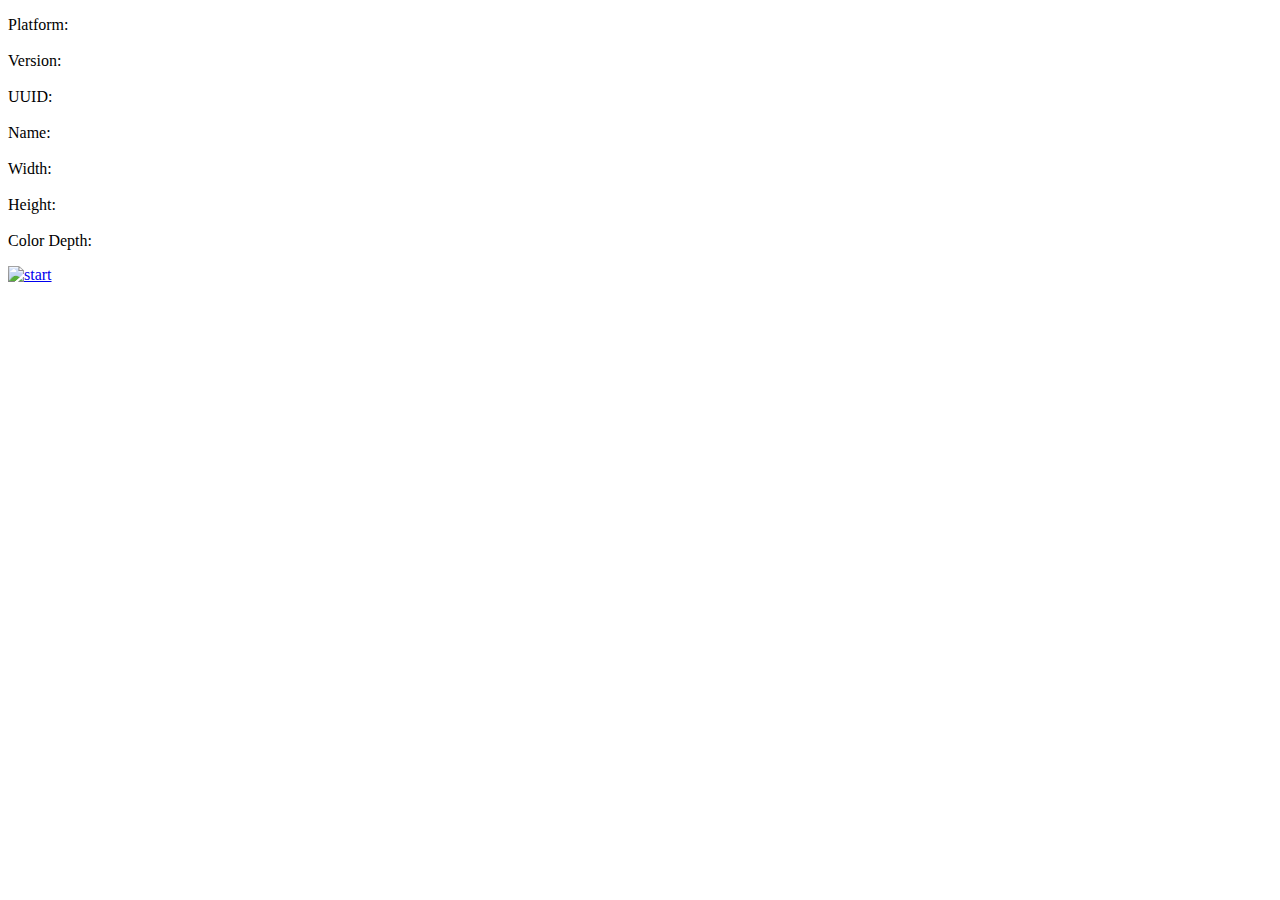
==== assets/www/index.html @ 1b9f4d48 "writing fake location to local DB" ====
<!DOCTYPE HTML>
<html>
<head>
    <meta name="viewport" content="width=320; user-scalable=no" />
    <meta http-equiv="Content-type" content="text/html; charset=utf-8">
    <title>Digital Mass</title>
      <link rel="stylesheet" href="master.css" type="text/css" media="screen" title="no title">
  
      <script type="text/javascript" charset="utf-8" src="cordova-1.5.0.js"></script>
      <script type="text/javascript" charset="utf-8" src="main.js"></script>
    <!--
     disable main.js and cordova-x.x.x.js for off-phone dev    -->  
      <script type="text/javascript" charset="utf-8" src="bike.js"></script>

</head>
<body onload="init();" id="stage" class="theme">
    
    <p id="status"></p>
    
    <div id="thedata">
        <dl id="ridedata" style="display:none;" >
          <dt>Count:</dt><dd id="counter">-</dd>
          <dt>Lat:</dt><dd id="lati">-</dd>
          <dt>Long:</dt><dd id="longi">-</dd>
      	  <dt>Compass:</dt><dd id="h">-</dd>
      	  <br />
          <dt>DB status:</dt><dd id="dbstatus">&nbsp;</dd>
          <br />
          <dt>X:</dt><dd id="x">&nbsp;</dd>
          <dt>Y:</dt><dd id="y">&nbsp;</dd>
          <dt>Z:</dt><dd id="z">&nbsp;</dd>
          <dt>timestamp:</dt><dd id="timestamp">&nbsp;</dd>
          <br />
          <dt>Network:</dt><dd id="connection">&nbsp;</dd>
        </dl>

        <dl id="hardware" >
            <dt>Platform:</dt><dd id="platform"> &nbsp;</dd>
            <dt>Version: </dt><dd id="version">&nbsp;</dd>
            <dt>UUID:</dt><dd id="uuid"> &nbsp;</dd>
            <dt>Name:</dt><dd id="name">&nbsp;</dd>
            <dt>Width:</dt><dd id="width"> &nbsp;</dd>
            <dt>Height:</dt><dd id="height">&nbsp;</dd>
            <dt>Color Depth:</dt><dd id="colorDepth"></dd>
        </dl>
    </div>
    
    <div id="button">
        <a id="start" href="#" class="" onclick="iotbike();"><img alt="start" src="images/button-off.png" /></a>
        <a id="stop" style="display:none;" href="#" class="" onclick="iotbike();"><img alt="start" src="images/button-on.png" /></a>
    </div>
    
  </body>
</html>
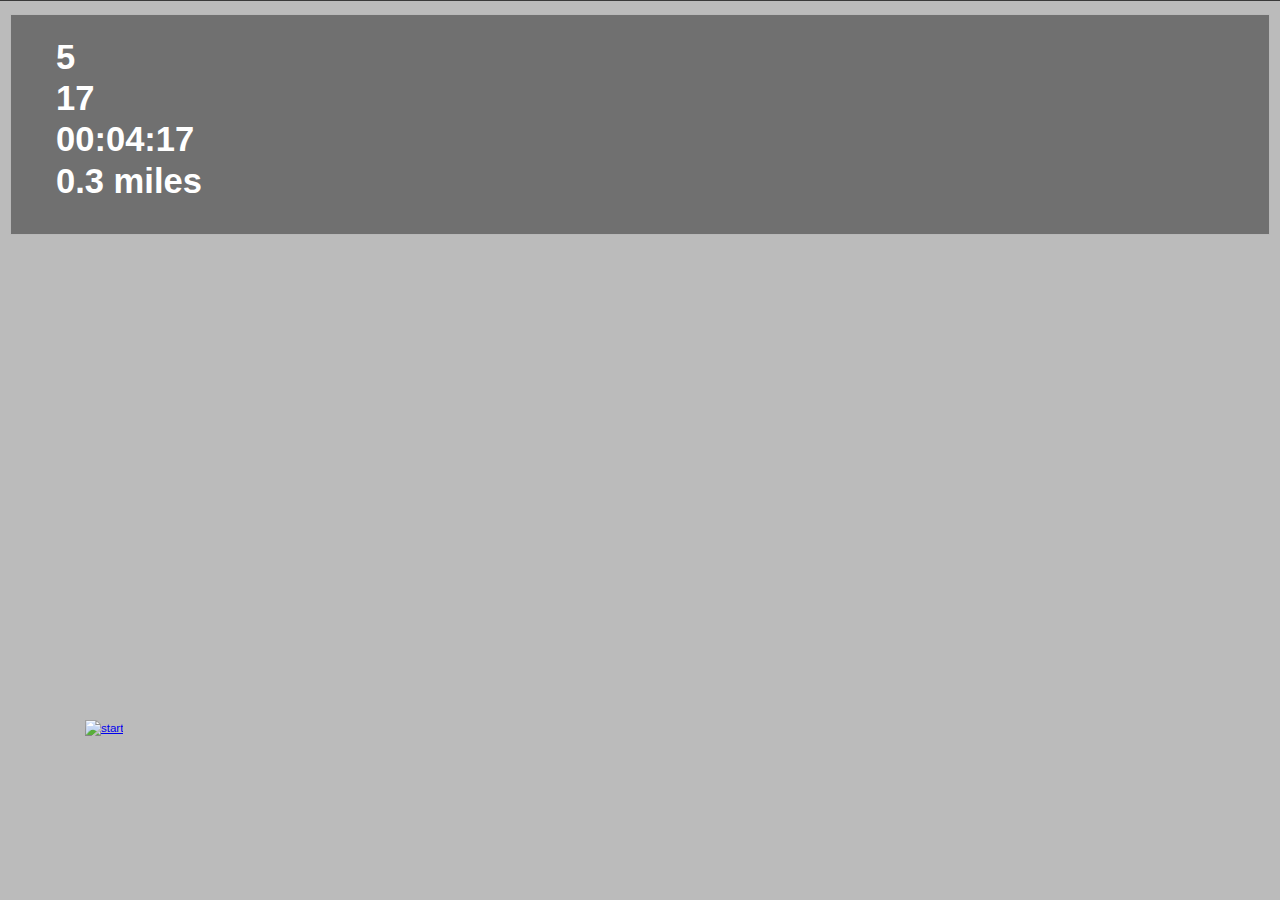
==== commit 8dd12521: "using localStorage to track ride number." ====
--- a/assets/www/index.html
+++ b/assets/www/index.html
@@ -12,13 +12,27 @@
      disable main.js and cordova-x.x.x.js for off-phone dev    -->  
       <script type="text/javascript" charset="utf-8" src="bike.js"></script>
 
+
+      <style>
+
+      #stats {}
+
+      </style>
+
 </head>
 <body onload="init();" id="stage" class="theme">
+
+    <div id="stats" >
+        <ul>
+            <li id="ride-number">5</li>
+            <li id="point-count">17</li>
+            <li id="time">00:04:17</li>
+            <li id="distance">0.3 miles</li>        
+        </ul>
+    </div>
     
-    <p id="status"></p>
-    
-    <div id="thedata">
-        <dl id="ridedata" style="display:none;" >
+    <div style="display:none;" id="thedata">
+        <dl id="ridedata" >
           <dt>Count:</dt><dd id="counter">-</dd>
           <dt>Lat:</dt><dd id="lati">-</dd>
           <dt>Long:</dt><dd id="longi">-</dd>
@@ -47,7 +61,7 @@
     
     <div id="button">
         <a id="start" href="#" class="" onclick="iotbike();"><img alt="start" src="images/button-off.png" /></a>
-        <a id="stop" style="display:none;" href="#" class="" onclick="iotbike();"><img alt="start" src="images/button-on.png" /></a>
+        <a id="stop" style="display:none;" href="#" class="" onclick="iotOff();"><img alt="start" src="images/button-on.png" /></a>
     </div>
     
   </body>
--- a/assets/www/master.css
+++ b/assets/www/master.css
@@ -0,0 +1,89 @@
+  body {
+    color:#666;
+    font-family:Helvetica;
+    font-size:72%;
+    line-height:1.5em;
+    margin:0;
+    border-top:1px solid #393939;
+    background:#222 none repeat scroll 0 0;
+    background:#bbb url(images/background.jpg);
+  }
+
+ 	
+  #stage.theme{
+    padding-top:3px;
+  }
+
+
+#stage.theme > #stats {
+  margin:10px;
+  padding:10px 5px 20px;
+  border:1px solid white;
+  border-color:rgba(255,255,255,0.5);
+  background:rgb(0,0,0);
+  background:rgba(0,0,0,0.4);
+}
+
+
+#stage.theme > #stats li {
+    font-size:3em;
+    line-height:1.2em;
+    list-style-type:none;
+    padding:0px;
+    color:#fff;
+    font-weight:bold;
+}
+
+
+
+  /* Definition List */
+  #stage.theme > div > dl{
+  	padding-top:10px;
+  	clear:both;
+  	margin:0;
+  	list-style-type:none;
+  	padding-left:10px;
+  	overflow:auto;
+  }
+
+  #stage.theme > div  > dl > dt{
+  	font-weight:bold;
+  	float:left; 
+  	width:25%;
+  	margin-left:5px;
+  	color:#bbb;
+  }
+
+  #stage.theme > div  > dl > dd{
+  	/*
+  	width:45px;
+  	float:left;
+  	*/
+  	color:#fff;
+  	font-weight:bold;
+  }
+
+
+
+  #stage.theme > div#button { 
+    height:150px;
+    width:150px;
+    margin:0 auto;
+    position:absolute;
+    bottom:30px;
+    left:85px;
+    }
+
+  #stage.theme > a#start:active {
+    border:0;
+}
+
+  #stage.theme > #thedata {
+    margin:10px;
+    padding:10px 5px 20px;
+    border:1px solid white;
+    border-color:rgba(255,255,255,0.5);
+    background:rgb(0,0,0);
+    background:rgba(0,0,0,0.4);
+}
+
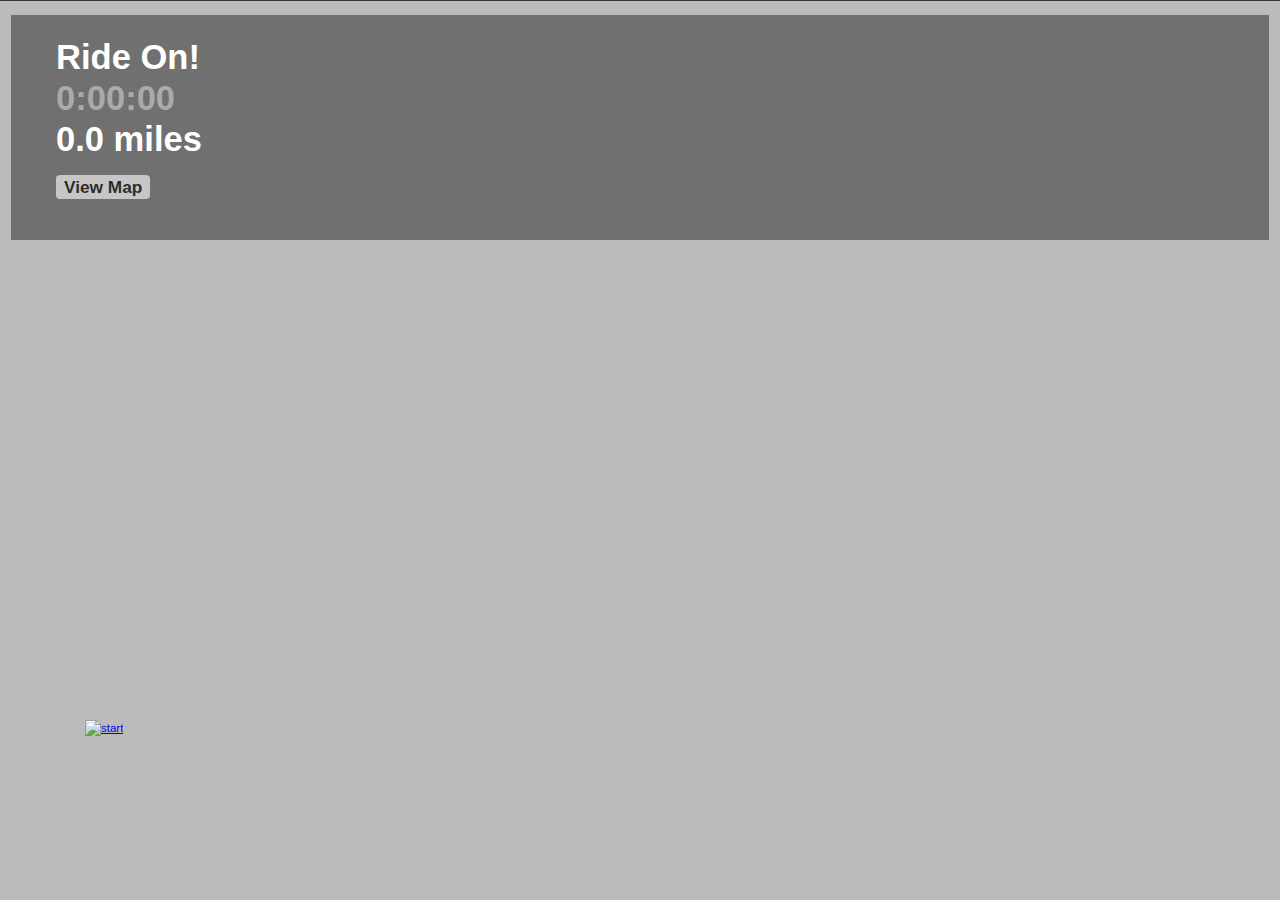
==== commit cf4ef16b: "adding timer, UI style." ====
--- a/assets/www/index.html
+++ b/assets/www/index.html
@@ -24,10 +24,10 @@
 
     <div id="stats" >
         <ul>
-            <li id="ride-number">5</li>
-            <li id="point-count">17</li>
-            <li id="time">00:04:17</li>
-            <li id="distance">0.3 miles</li>        
+            <li id="ride-number">Ride On!</li>
+            <li id="time">0:00:00</li>
+            <li id="distance">0.0 miles</li>
+            <li id="maplink"><a href="https://ideapublic.cartodb.com/tables/rides/embed_map">View Map</a></li>        
         </ul>
     </div>
     
--- a/assets/www/master.css
+++ b/assets/www/master.css
@@ -1,21 +1,21 @@
-  body {
-    color:#666;
-    font-family:Helvetica;
-    font-size:72%;
-    line-height:1.5em;
-    margin:0;
-    border-top:1px solid #393939;
-    background:#222 none repeat scroll 0 0;
-    background:#bbb url(images/background.jpg);
-  }
+body {
+color:#666;
+font-family:Helvetica;
+font-size:72%;
+line-height:1.5em;
+margin:0;
+border-top:1px solid #393939;
+background:#222 none repeat scroll 0 0;
+background:#bbb url(images/background.jpg);
+}
 
- 	
-  #stage.theme{
-    padding-top:3px;
-  }
+	
+#stage.theme{
+padding-top:3px;
+}
 
 
-#stage.theme > #stats {
+#stats {
   margin:10px;
   padding:10px 5px 20px;
   border:1px solid white;
@@ -25,7 +25,7 @@
 }
 
 
-#stage.theme > #stats li {
+li {
     font-size:3em;
     line-height:1.2em;
     list-style-type:none;
@@ -34,6 +34,26 @@
     font-weight:bold;
 }
 
+
+#time {
+    color:#aaa;
+}
+
+#distance, #maplink {
+    display:block;
+}
+#maplink a {
+    display:inline;
+    color:rgba(0,0,0,0.8);
+    background:rgba(255,255,255,0.6);
+    padding:2px 8px;
+    font-size:.5em;
+    text-decoration:none;
+    -moz-border-radius: 4px;
+    -webkit-border-radius: 4px;
+    border-radius: 4px;
+}
+#maplink a:hover, #maplink a:active { background:rgba(255,255,255,0.9) }
 
 
   /* Definition List */
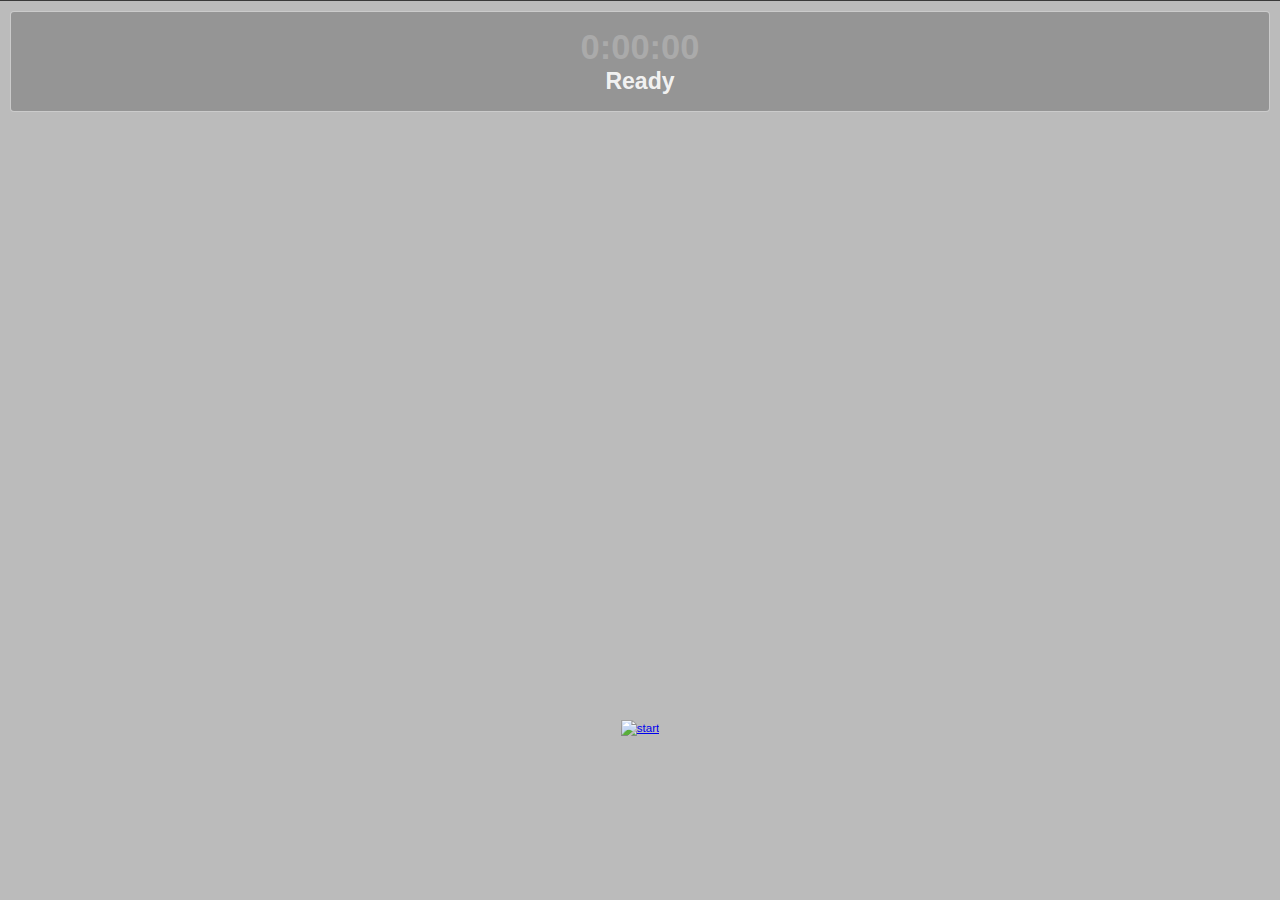
==== commit e7961ea7: "adding userID & rideID to ride table. added map filterd by userID. improved html and style." ====
--- a/assets/www/index.html
+++ b/assets/www/index.html
@@ -13,21 +13,21 @@
       <script type="text/javascript" charset="utf-8" src="bike.js"></script>
 
 
-      <style>
-
-      #stats {}
-
-      </style>
-
 </head>
 <body onload="init();" id="stage" class="theme">
-
-    <div id="stats" >
+    <div id="background">
+    </div>  
+    
+    <div class="stats" >
         <ul>
-            <li id="ride-number">Ride On!</li>
             <li id="time">0:00:00</li>
+            <li id="ride-number">Ready</li>
             <li id="distance">0.0 miles</li>
-            <li id="maplink"><a href="https://ideapublic.cartodb.com/tables/rides/embed_map">View Map</a></li>        
+        </ul>
+    </div>
+    <div id="maplink" >
+        <ul>
+            <li><a href="map.html">View Map</a></li>        
         </ul>
     </div>
     
@@ -58,7 +58,7 @@
             <dt>Color Depth:</dt><dd id="colorDepth"></dd>
         </dl>
     </div>
-    
+
     <div id="button">
         <a id="start" href="#" class="" onclick="iotbike();"><img alt="start" src="images/button-off.png" /></a>
         <a id="stop" style="display:none;" href="#" class="" onclick="iotOff();"><img alt="start" src="images/button-on.png" /></a>
--- a/assets/www/master.css
+++ b/assets/www/master.css
@@ -7,30 +7,45 @@
 border-top:1px solid #393939;
 background:#222 none repeat scroll 0 0;
 background:#bbb url(images/background.jpg);
+text-align:center;
+
 }
 
-	
-#stage.theme{
-padding-top:3px;
+div { position:relative;}
+
+#background {
+    position:absolute;
+    bottom:0;
+    z-index:-1;
+    color:rgba(0,0,0,0.2);
+    font-weight:bold;
+    overflow:hidden;
 }
 
-
-#stats {
+.stats {
   margin:10px;
-  padding:10px 5px 20px;
+  padding:15px 5px;
   border:1px solid white;
   border-color:rgba(255,255,255,0.5);
-  background:rgb(0,0,0);
-  background:rgba(0,0,0,0.4);
+  background:rgba(0,0,0,0.2);
+  -moz-border-radius: 4px;
+  -webkit-border-radius: 4px;
+  border-radius: 4px;
+ 
 }
 
+ul, li {
+    list-style-type:none;
+    padding:0px;
+    margin:0;
+}
 
 li {
     font-size:3em;
     line-height:1.2em;
     list-style-type:none;
     padding:0px;
-    color:#fff;
+    color:rgba(255,255,255,0.9);
     font-weight:bold;
 }
 
@@ -38,15 +53,17 @@
 #time {
     color:#aaa;
 }
+#ride-number { font-size:2em}
 
 #distance, #maplink {
-    display:block;
+    display:none;
 }
 #maplink a {
     display:inline;
-    color:rgba(0,0,0,0.8);
-    background:rgba(255,255,255,0.6);
-    padding:2px 8px;
+    color:rgba(0,0,0,0.7);
+    background:rgba(255,255,255,0.5);
+    border:1px solid rgba(0,0,0,0.25);
+    padding:4px 9px;
     font-size:.5em;
     text-decoration:none;
     -moz-border-radius: 4px;
@@ -56,49 +73,22 @@
 #maplink a:hover, #maplink a:active { background:rgba(255,255,255,0.9) }
 
 
-  /* Definition List */
-  #stage.theme > div > dl{
-  	padding-top:10px;
-  	clear:both;
-  	margin:0;
-  	list-style-type:none;
-  	padding-left:10px;
-  	overflow:auto;
-  }
 
-  #stage.theme > div  > dl > dt{
-  	font-weight:bold;
-  	float:left; 
-  	width:25%;
-  	margin-left:5px;
-  	color:#bbb;
-  }
-
-  #stage.theme > div  > dl > dd{
-  	/*
-  	width:45px;
-  	float:left;
-  	*/
-  	color:#fff;
-  	font-weight:bold;
-  }
-
-
-
-  #stage.theme > div#button { 
+div#button { 
+    position:absolute;
     height:150px;
     width:150px;
-    margin:0 auto;
-    position:absolute;
+    margin:0;
+    margin-left:-75px;
     bottom:30px;
-    left:85px;
+    left:50%;
     }
 
-  #stage.theme > a#start:active {
+a#start:active {
     border:0;
 }
 
-  #stage.theme > #thedata {
+#thedata {
     margin:10px;
     padding:10px 5px 20px;
     border:1px solid white;
@@ -107,3 +97,9 @@
     background:rgba(0,0,0,0.4);
 }
 
+#mapframe {
+    margin:0 5% 5%; 
+    height:440px; 
+    width:88%;
+    background:rgba(255,255,255,0.3);
+}
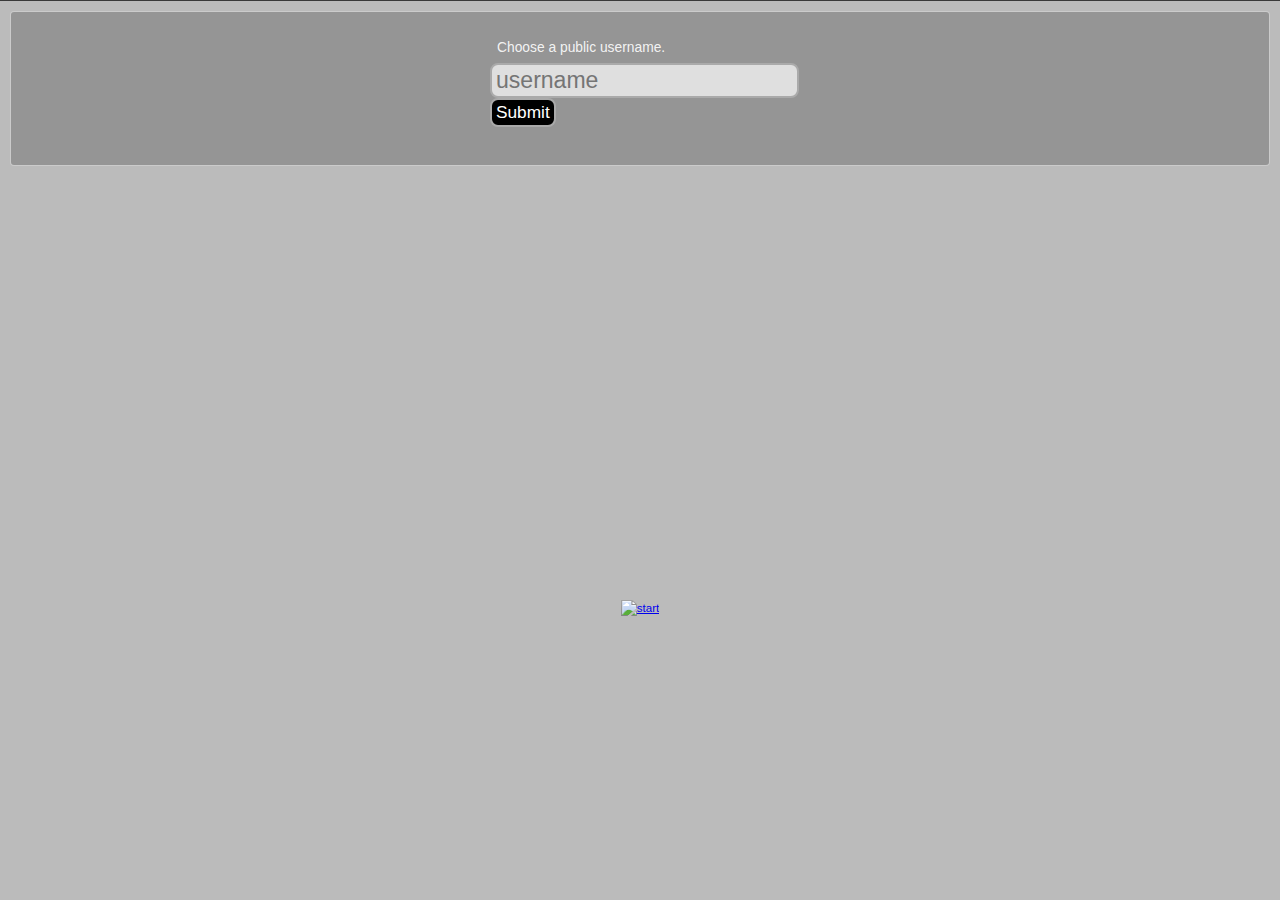
==== commit 93bf7446: "switching cartodb from user_id to username" ====
--- a/assets/www/index.html
+++ b/assets/www/index.html
@@ -14,55 +14,41 @@
 
 
 </head>
-<body onload="init();" id="stage" class="theme">
-    <div id="background">
+<body onload="init();initBike();" id="stage" class="theme">
+    <div id="opendata">
     </div>  
     
-    <div class="stats" >
+    <div id="settings">
+        <form action="javascript:saveSettings();">
+            <p>Choose a public username.</p>
+            <input id="username" placeholder="username" />
+            <input type="submit" value="Submit" />
+            <br />
+        </form>
+    </div>
+    
+    
+    <div id="stats" >
         <ul>
+            <li id="ride-number">Ready</li>
             <li id="time">0:00:00</li>
-            <li id="ride-number">Ready</li>
-            <li id="distance">0.0 miles</li>
+            <li id="distance">0.00 km</li>
+            <li class="secondary">All time: <span id="dist-Lifetime" >0.0 km</span></li>
         </ul>
     </div>
-    <div id="maplink" >
+    <div id="links" >
         <ul>
-            <li><a href="map.html">View Map</a></li>        
+            <li id="maplink" ><a href="map.html">View Map</a></li>  
         </ul>
     </div>
     
-    <div style="display:none;" id="thedata">
-        <dl id="ridedata" >
-          <dt>Count:</dt><dd id="counter">-</dd>
-          <dt>Lat:</dt><dd id="lati">-</dd>
-          <dt>Long:</dt><dd id="longi">-</dd>
-      	  <dt>Compass:</dt><dd id="h">-</dd>
-      	  <br />
-          <dt>DB status:</dt><dd id="dbstatus">&nbsp;</dd>
-          <br />
-          <dt>X:</dt><dd id="x">&nbsp;</dd>
-          <dt>Y:</dt><dd id="y">&nbsp;</dd>
-          <dt>Z:</dt><dd id="z">&nbsp;</dd>
-          <dt>timestamp:</dt><dd id="timestamp">&nbsp;</dd>
-          <br />
-          <dt>Network:</dt><dd id="connection">&nbsp;</dd>
-        </dl>
 
-        <dl id="hardware" >
-            <dt>Platform:</dt><dd id="platform"> &nbsp;</dd>
-            <dt>Version: </dt><dd id="version">&nbsp;</dd>
-            <dt>UUID:</dt><dd id="uuid"> &nbsp;</dd>
-            <dt>Name:</dt><dd id="name">&nbsp;</dd>
-            <dt>Width:</dt><dd id="width"> &nbsp;</dd>
-            <dt>Height:</dt><dd id="height">&nbsp;</dd>
-            <dt>Color Depth:</dt><dd id="colorDepth"></dd>
-        </dl>
-    </div>
 
     <div id="button">
         <a id="start" href="#" class="" onclick="iotbike();"><img alt="start" src="images/button-off.png" /></a>
         <a id="stop" style="display:none;" href="#" class="" onclick="iotOff();"><img alt="start" src="images/button-on.png" /></a>
     </div>
+
     
   </body>
 </html>
--- a/assets/www/master.css
+++ b/assets/www/master.css
@@ -11,18 +11,25 @@
 
 }
 
-div { position:relative;}
-
-#background {
-    position:absolute;
-    bottom:0;
-    z-index:-1;
-    color:rgba(0,0,0,0.2);
-    font-weight:bold;
-    overflow:hidden;
-}
-
-.stats {
+div { 
+    position:relative;
+    }
+
+p {
+    color:rgba(255,255,255,0.9);
+    font-size:1.2em;
+    text-align:left;
+    margin:.5em 7px;
+}
+  
+
+
+
+/******************************* 
+ * Containers
+ */
+
+#stats, #settings {
   margin:10px;
   padding:15px 5px;
   border:1px solid white;
@@ -33,6 +40,24 @@
   border-radius: 4px;
  
 }
+#settings { /* username form */
+    display:none;
+    }
+
+#opendata {
+    position:absolute;
+    bottom:0;
+    z-index:-1;
+    color:rgba(0,0,0,0.25);
+    font-weight:bold;
+    overflow:hidden;
+}
+
+
+/******************************* 
+ * Lists & Menu
+ */
+
 
 ul, li {
     list-style-type:none;
@@ -41,8 +66,8 @@
 }
 
 li {
-    font-size:3em;
-    line-height:1.2em;
+    font-size:2em;
+    line-height:1.1em;
     list-style-type:none;
     padding:0px;
     color:rgba(255,255,255,0.9);
@@ -50,15 +75,8 @@
 }
 
 
-#time {
-    color:#aaa;
-}
-#ride-number { font-size:2em}
-
-#distance, #maplink {
-    display:none;
-}
-#maplink a {
+
+#links a, #menu a {
     display:inline;
     color:rgba(0,0,0,0.7);
     background:rgba(255,255,255,0.5);
@@ -70,8 +88,61 @@
     -webkit-border-radius: 4px;
     border-radius: 4px;
 }
-#maplink a:hover, #maplink a:active { background:rgba(255,255,255,0.9) }
-
+#links a:hover, #links a:active, 
+#menu a:hover, #menu a:active { 
+    background:rgba(255,255,255,0.9); 
+    }
+
+#menu { 
+    background:rgba(0,0,0,0.10);
+    border:1px solid rgba(0,0,0,0.25);
+    border-width:0 0 1px;
+    padding-bottom:.25em;
+    }
+
+
+/******************************* 
+ * Data & Stats
+ */
+
+#ride-number { ; }
+
+
+#time {
+    color:#aaa;
+    font-size:3em;
+}
+
+#distance {
+    font-size:3em;
+}
+
+#dist-Lifetime { ; }
+
+.secondary { 
+    color:#aaa; 
+    }
+
+
+#thedata { /* phone info for settings page */
+    margin:10px auto;
+    width:300px;
+    padding:10px 5px 20px;
+    border:1px solid white;
+    border-color:rgba(255,255,255,0.5);
+    background:rgba(0,0,0,0.4);
+    text-align:left;
+    color:white;
+    clear:both;
+    display:none;
+}
+
+
+
+
+/******************************* 
+ * Button
+ */
 
 
 div#button { 
@@ -80,7 +151,8 @@
     width:150px;
     margin:0;
     margin-left:-75px;
-    bottom:30px;
+    margin-top:-75px;
+    top:75%;
     left:50%;
     }
 
@@ -88,14 +160,11 @@
     border:0;
 }
 
-#thedata {
-    margin:10px;
-    padding:10px 5px 20px;
-    border:1px solid white;
-    border-color:rgba(255,255,255,0.5);
-    background:rgb(0,0,0);
-    background:rgba(0,0,0,0.4);
-}
+
+
+/******************************* 
+ * Map
+ */
 
 #mapframe {
     margin:0 5% 5%; 
@@ -103,3 +172,42 @@
     width:88%;
     background:rgba(255,255,255,0.3);
 }
+
+#maplink { display:none; }
+
+/******************************* 
+ * Forms
+ */
+
+form { 
+    width:300px; 
+    margin:1em auto; 
+    padding-bottom:2em;
+    }
+input { 
+    display:block;
+    font-size:2em;
+    padding:2px 4px;
+    background:rgba(255,255,255,0.7);
+    border:2px solid #aaa;
+    -moz-border-radius: 8px;
+    -webkit-border-radius: 8px;
+    border-radius: 8px;
+     }
+     
+input:focus { 
+    background:rgba(255,255,255,0.9);
+    
+}
+
+input[type="submit"], input[type="button"] {
+    background:black;
+    color:white;
+    float:left;
+    font-size:1.5em;
+}
+
+
+     
+     
+     